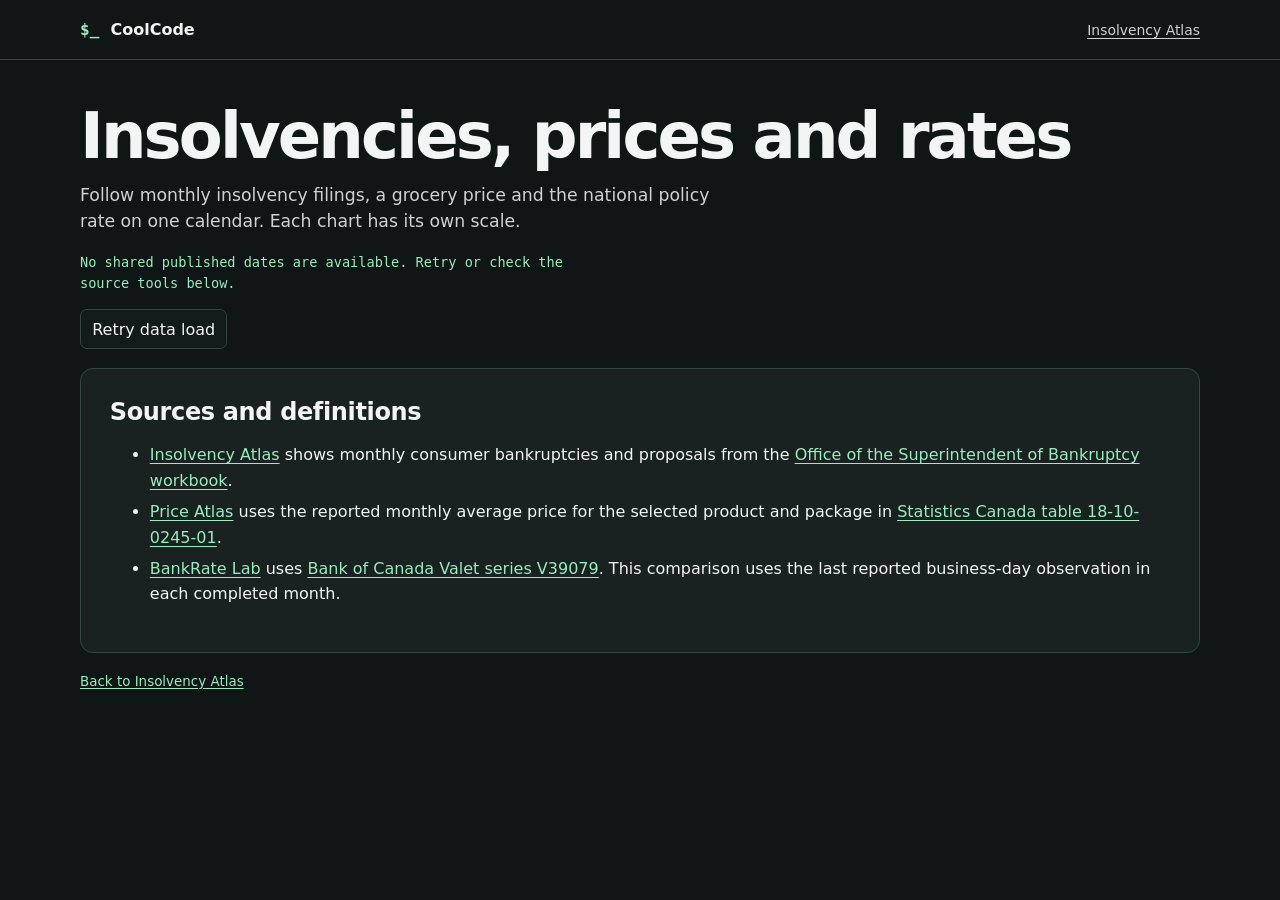
==== web/compare.html @ 45bc4cfe "Compare monthly insolvencies, grocery prices, and policy rates" ====
<!doctype html>
<html lang="en-CA">
<head>
  <meta charset="utf-8">
  <meta name="viewport" content="width=device-width, initial-scale=1">
  <meta name="description" content="Compare Canadian insolvency filings, a grocery price and the Bank of Canada policy rate on the same timeline.">
  <link rel="canonical" href="https://coolcode.ca/insolvencyatlas/compare.html">
  <title>Insolvencies, prices and rates · CoolCode</title>
  <link rel="stylesheet" href="./style.css">
  <script type="module" src="./compare.mjs"></script>
</head>
<body class="comparison">
  <header class="site-header">
    <div class="wrap header-layout">
      <a href="https://coolcode.ca/" class="brand"><span aria-hidden="true">$_</span> CoolCode</a>
      <a href="./">Insolvency Atlas</a>
    </div>
  </header>
  <main class="wrap">
    <section class="intro">
      <h1>Insolvencies, prices and rates</h1>
      <p>Follow monthly insolvency filings, a grocery price and the national policy rate on one calendar. Each chart has its own scale.</p>
      <p class="mono status" id="compare-status" role="status" aria-live="polite">Loading published data…</p>
      <button id="compare-retry" type="button" hidden>Retry data load</button>
    </section>
    <section class="panel comparison-controls" id="compare-controls" hidden aria-labelledby="compare-title">
      <div class="section-heading">
        <h2 id="compare-title">Set the comparison</h2>
        <div class="examples" aria-label="Date presets">
          <button type="button" data-period="recent">Last 3 years</button>
          <button type="button" data-period="2020">Since January 2020</button>
          <button type="button" data-period="full">Full overlap</button>
        </div>
      </div>
      <form id="comparison-form">
        <label>Area<select id="area"></select></label>
        <label>Grocery product<select id="product"></select></label>
        <label>From month<input type="month" id="from" required></label>
        <label>Through month<input type="month" id="through" required></label>
      </form>
      <p class="muted" id="comparison-coverage"></p>
      <p class="validation" id="month-error" role="alert" hidden></p>
    </section>
    <section class="panel comparison-results" id="compare-results" hidden aria-labelledby="timeline-title">
      <div class="section-heading">
        <h2 id="timeline-title">Monthly timeline</h2>
        <label>Inspect month<select id="inspect"></select></label>
      </div>
      <p class="muted">Pick a month or click a chart to align all three readings. Gaps indicate unavailable observations.</p>
      <div id="comparison-tracks"></div>
      <div class="chart-footer comparison-export">
        <p class="muted">Includes actual policy-rate observation dates and source links.</p>
        <button type="button" id="export-comparison">Download CSV</button>
      </div>
      <details>
        <summary>Show observation table</summary>
        <div class="scroll-table" tabindex="0" aria-label="Comparison observation table">
          <table>
            <thead><tr><th scope="col">Month</th><th scope="col">Consumer filings</th><th scope="col">Price (CAD)</th><th scope="col">Policy rate (%)</th><th scope="col">Rate observation date</th></tr></thead>
            <tbody id="comparison-body"></tbody>
          </table>
        </div>
      </details>
    </section>
    <section class="panel sources" aria-labelledby="sources-title">
      <h2 id="sources-title">Sources and definitions</h2>
      <ul>
        <li><a href="./">Insolvency Atlas</a> shows monthly consumer bankruptcies and proposals from the <a id="filings-workbook" href="https://open.canada.ca/data/en/dataset/746709f1-c729-44a1-ba84-7be5eadd3664">Office of the Superintendent of Bankruptcy workbook</a>.</li>
        <li><a id="retail-atlas" href="../priceatlas/">Price Atlas</a> uses the reported monthly average price for the selected product and package in <a id="retail-source" href="https://www150.statcan.gc.ca/t1/tbl1/en/tv.action?pid=1810024501">Statistics Canada table 18-10-0245-01</a>.</li>
        <li><a id="rate-lab" href="../bankrates/">BankRate Lab</a> uses <a href="https://www.bankofcanada.ca/valet/observations/V39079/json">Bank of Canada Valet series V39079</a>. This comparison uses the last reported business-day observation in each completed month.</li>
      </ul>
    </section>
  </main>
  <footer class="wrap"><a href="./">Back to Insolvency Atlas</a></footer>
</body>
</html>
---- web/style.css ----
:root {
  color-scheme: dark;
  --ink: #f3f5f4;
  --text: #cbd4d1;
  --quiet: #a0aea9;
  --bg: #101615;
  --panel: #192220;
  --edge: #344641;
  --mint: #9aebbd;
  --gold: #f5c47d;
  font-family: "Instrument Sans", system-ui, sans-serif;
}
* { box-sizing: border-box; }
body { margin: 0; background: var(--bg); color: var(--ink); }
[hidden] { display: none !important; }
main { padding: 2.7rem 0 0; }
.wrap { width: min(calc(100% - 2.2rem), 70rem); margin-inline: auto; }
.site-header { border-bottom: 1px solid var(--edge); }
.header-layout { display: flex; align-items: center; justify-content: space-between; gap: 1rem; min-height: 3.7rem; }
a { color: var(--mint); text-underline-offset: .18em; }
.site-header a { color: var(--text); font-size: .87rem; }
.site-header .brand { color: var(--ink); text-decoration: none; font-size: 1rem; font-weight: 750; }
.brand span { color: var(--mint); font-family: monospace; margin-right: .35rem; }
.intro h1 { margin: 0; letter-spacing: -.045em; font-size: clamp(2.5rem, 7vw, 4rem); line-height: 1.04; }
.intro p { color: var(--text); width: min(100%, 60ch); font-size: 1.08rem; line-height: 1.53; margin: .75rem 0; }
.intro .status { color: var(--mint); font-size: .85rem; margin: 1.1rem 0 1.6rem; }
.mono { font-family: "IBM Plex Mono", ui-monospace, monospace; }
.panel { border: 1px solid var(--edge); border-radius: .8rem; background: var(--panel); padding: clamp(1rem, 2.8vw, 1.8rem); margin-bottom: 1.2rem; }
h2, h3 { margin: 0; letter-spacing: -.015em; }
.section-heading, .chart-heading, .chart-footer { display: flex; justify-content: space-between; gap: .85rem; align-items: center; flex-wrap: wrap; }
.examples, .legend { display: flex; flex-wrap: wrap; gap: .4rem; }
button, select { appearance: auto; background: #121b19; border: 1px solid var(--edge); border-radius: .43rem; color: var(--ink); font: inherit; min-height: 2.5rem; }
button { cursor: pointer; padding: .5rem .7rem; }
button:hover { background: #263631; }
button:disabled { opacity: .58; cursor: default; }
:focus-visible { outline: 2px solid var(--mint); outline-offset: 3px; }
.examples button { font-size: .88rem; color: var(--mint); }
form { display: grid; grid-template-columns: 1.3fr .8fr .9fr; gap: .8rem; margin: 1.25rem 0 0; }
label { display: grid; gap: .35rem; min-width: 0; font-size: .89rem; color: var(--text); }
select { width: 100%; min-width: 0; padding: .42rem .5rem; }
.muted { color: var(--quiet); font-size: .88rem; line-height: 1.45; }
.summary { display: grid; grid-template-columns: repeat(auto-fit, minmax(min(15rem, 100%), 1fr)); gap: .65rem; margin: 1.05rem 0 1.45rem; }
.summary article { padding: .8rem; background: #121b19; border: 1px solid var(--edge); border-radius: .55rem; }
.summary h3 { font-size: .92rem; color: var(--text); }
.summary strong { display: block; margin: .38rem 0; font-family: ui-monospace, monospace; font-size: 1.5rem; }
.summary p { margin: 0; }
.legend span { font-size: .84rem; display: inline-flex; align-items: center; gap: .35rem; color: var(--text); }
.legend b { width: .65rem; height: .65rem; border-radius: 50%; display: inline-block; }
canvas { display: block; width: 100%; height: 18rem; margin: .65rem 0 .2rem; background: #121b19; border-radius: .5rem; }
.chart-footer { margin-bottom: 1.1rem; }
.chart-footer button { color: var(--mint); }
details { padding-top: .9rem; border-top: 1px solid var(--edge); }
summary { cursor: pointer; }
.scroll-table { margin-top: .55rem; max-height: 18rem; overflow: auto; }
table { width: 100%; min-width: 24rem; border-collapse: collapse; background: #121b19; }
th, td { padding: .55rem .7rem; text-align: right; border-bottom: 1px solid var(--edge); }
th:first-child, td:first-child { text-align: left; }
thead th { position: sticky; top: 0; background: #263630; font-size: .88rem; }
.sources p, footer { color: var(--text); line-height: 1.56; }
.source-links { display: flex; gap: .6rem 1.5rem; overflow-wrap: anywhere; padding-left: 1.25rem; flex-wrap: wrap; }
.source-links li a + a { margin-left: .5rem; }
footer { padding-bottom: 2rem; font-size: .84rem; }
.comparison-link { display: inline-flex; width: fit-content; align-items: center; gap: .6rem; padding: .65rem .85rem; border: 1px solid var(--edge); border-radius: .45rem; margin: .2rem 0; }
.comparison-link:hover { background: var(--panel); }
.comparison-controls form { grid-template-columns: 1fr 1.5fr repeat(2, minmax(9rem, .7fr)); }
.comparison input[type=month] { width: 100%; min-width: 0; min-height: 2.5rem; padding: .42rem .5rem; background: #121b19; border: 1px solid var(--edge); border-radius: .43rem; color: var(--ink); font: inherit; }
.comparison-controls p { margin: .8rem 0 0; }
.comparison .validation { color: #ffcea4; }
.comparison #compare-retry { margin: -.65rem 0 1.2rem; }
.comparison-track { padding: .8rem .9rem .55rem; margin: 1rem 0; background: #121b19; border: 1px solid var(--edge); border-radius: .6rem; }
.track-header { display: flex; align-items: start; justify-content: space-between; flex-wrap: wrap; gap: .5rem 1rem; }
.track-header p { margin: .24rem 0 0; }
.track-reading { text-align: right; margin-left: auto; }
.track-reading strong { color: var(--track-color); font: 600 1.23rem "IBM Plex Mono", ui-monospace, monospace; }
.comparison-track h3 { font-size: 1.06rem; }
.comparison-track canvas { height: 9.3rem; background: transparent; cursor: crosshair; }
.comparison-export { margin-top: .9rem; }
.comparison .sources li { line-height: 1.6; margin: .35rem 0; }
@media (max-width: 44rem) {
  main { padding-top: 1.8rem; }
  form { grid-template-columns: 1fr 1fr; }
  form label:first-child { grid-column: 1 / -1; }
  canvas { height: 15rem; }
  .comparison-controls form { grid-template-columns: repeat(2, minmax(0, 1fr)); }
  .comparison-controls form label:first-child { grid-column: auto; }
}
@media (max-width: 24rem) {
  form { grid-template-columns: 1fr; }
  .comparison-controls form { grid-template-columns: 1fr; }
  .track-reading { margin-left: 0; text-align: left; }
  .comparison-track { padding-inline: .6rem; }
}
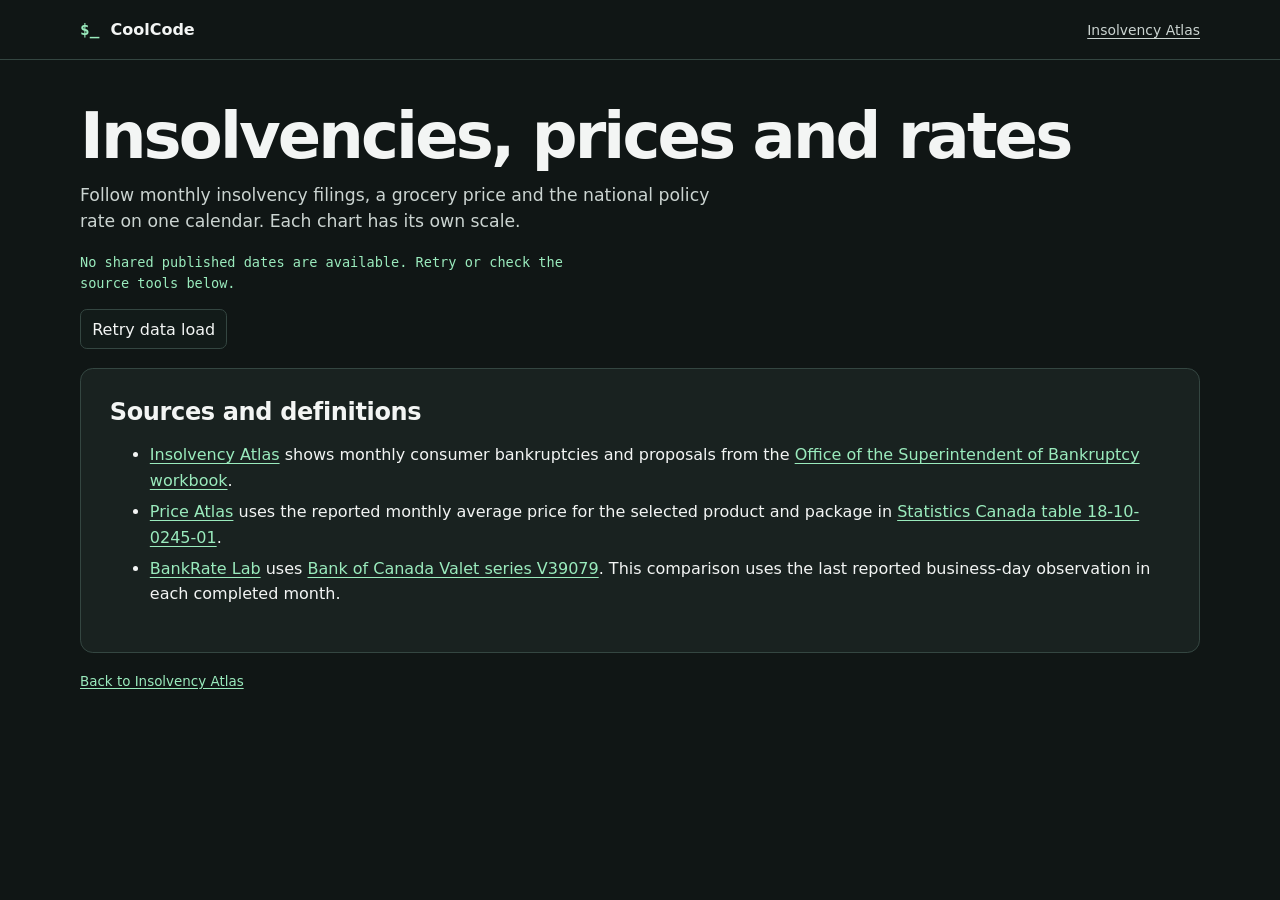
==== commit a075820c: "Load the existing privacy-aware tool visit counter on every public view" ====
--- a/web/compare.html
+++ b/web/compare.html
@@ -8,6 +8,7 @@
   <title>Insolvencies, prices and rates · CoolCode</title>
   <link rel="stylesheet" href="./style.css">
   <script type="module" src="./compare.mjs"></script>
+  <script defer src="/assets/tool-metrics.js" referrerpolicy="no-referrer"></script>
 </head>
 <body class="comparison">
   <header class="site-header">
